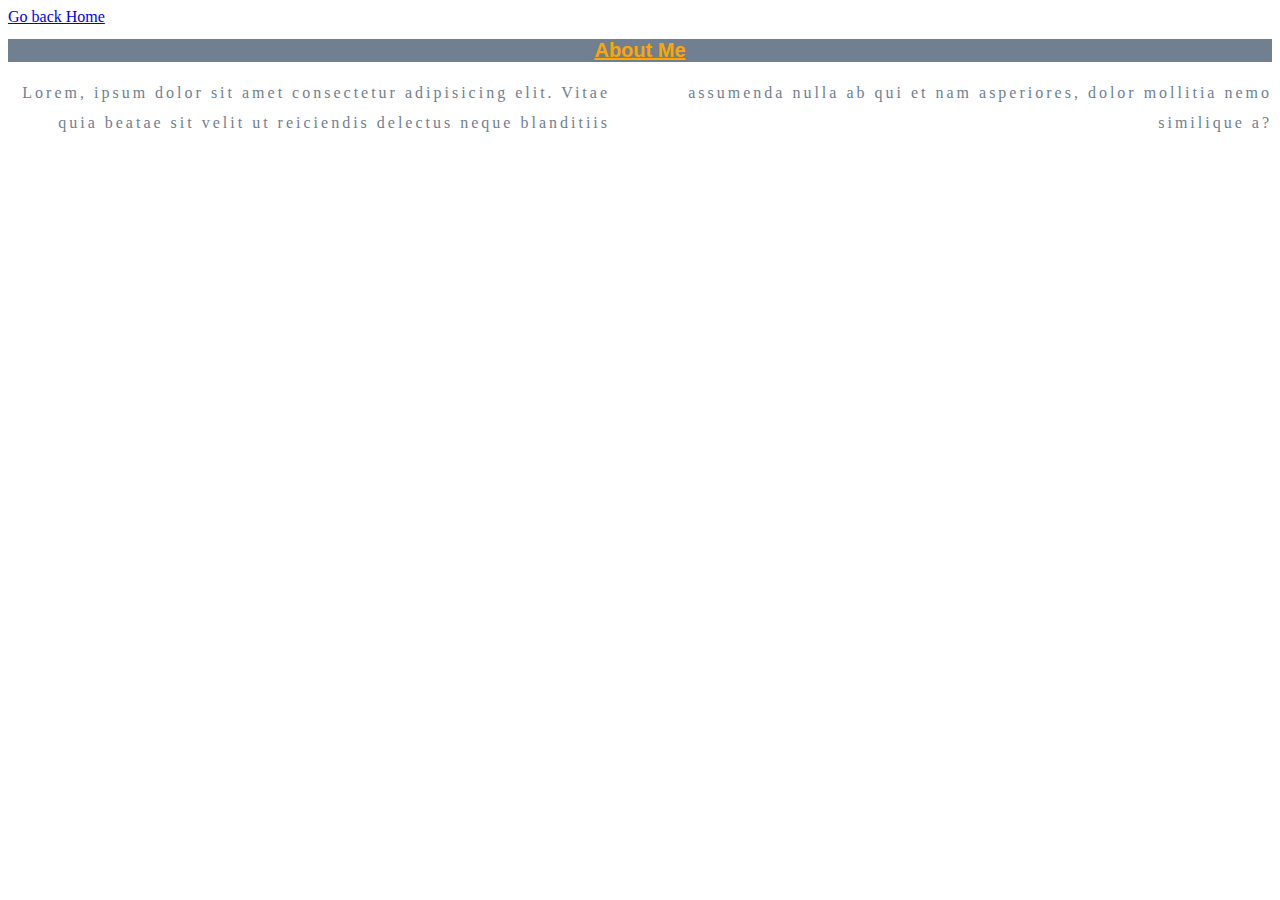
==== about.html @ 1510f0a1 "CSS Tutorial Day 1" ====
<!DOCTYPE html>
<html lang="en">
<head>
    <style>

    </style>
    <meta charset="UTF-8">
    <meta name="viewport" content="width=device-width, initial-scale=1.0">
    <title>CS BasicsS</title>
    <link rel="stylesheet" href="css/main.css">
</head>
<body>
    <a href="index.html">Go back Home</a>
  <h1>About Me</h1>  

  <p>Lorem, ipsum dolor sit amet consectetur adipisicing elit. Vitae quia beatae sit velit ut reiciendis delectus neque blanditiis assumenda nulla ab qui et nam asperiores, dolor mollitia nemo similique a?</p>
</body>
</html>
---- css/main.css ----
h1{
    color: orange;
    background-color: slategray;
    font-size: 20px;
    text-decoration: underline;
    font-family: Arial, Helvetica, sans-serif;
    text-align: center;
}
    




p{
    color: slategray;
    text-align: right;
    line-height: 30px;
    letter-spacing: 3px;
    column-count: 2;
    column-gap: 60px;
}



ul{
    border-width: 4px;
    border-style: solid;
    border-color: crimson;
    /* border-color:crimson */
    border-bottom: 4px solid crimson;
    border-left: 8px dashed crimson;
}
li{
    list-style-type: none;
}
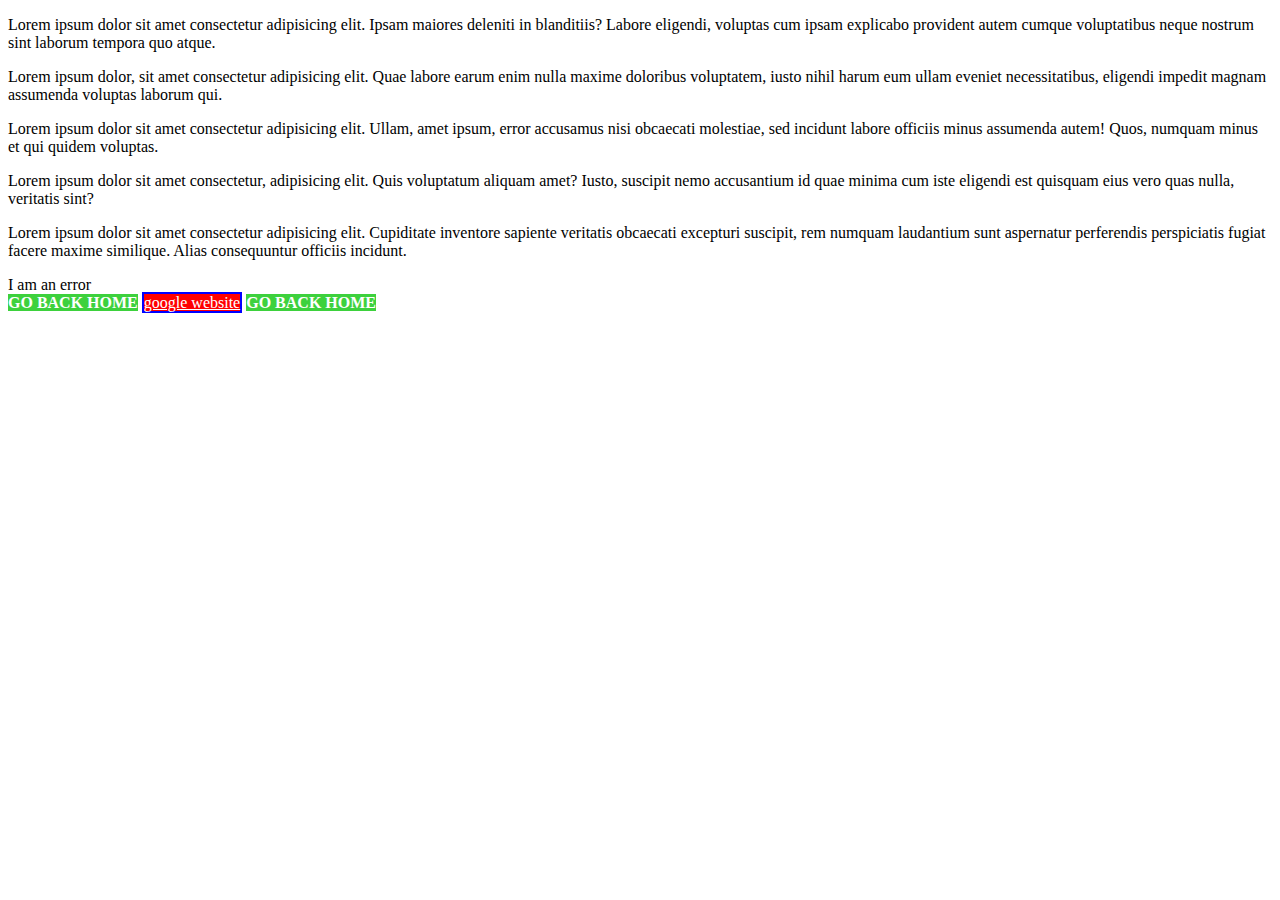
==== commit 0d6e4fcd: "Classes and Selectors" ====
--- a/about.html
+++ b/about.html
@@ -1,18 +1,32 @@
 <!DOCTYPE html>
 <html lang="en">
 <head>
-    <style>
-
-    </style>
     <meta charset="UTF-8">
     <meta name="viewport" content="width=device-width, initial-scale=1.0">
-    <title>CS BasicsS</title>
+    <title>CSS Basics</title>
     <link rel="stylesheet" href="css/main.css">
 </head>
 <body>
-    <a href="index.html">Go back Home</a>
-  <h1>About Me</h1>  
+    
+   
+<div id="content">
 
-  <p>Lorem, ipsum dolor sit amet consectetur adipisicing elit. Vitae quia beatae sit velit ut reiciendis delectus neque blanditiis assumenda nulla ab qui et nam asperiores, dolor mollitia nemo similique a?</p>
+<p>Lorem ipsum dolor sit amet consectetur adipisicing elit. Ipsam maiores deleniti in blanditiis? Labore eligendi, voluptas cum ipsam explicabo provident autem cumque voluptatibus neque nostrum sint laborum tempora quo atque.</p>
+
+<p class="error"> Lorem ipsum dolor, sit amet consectetur adipisicing elit. Quae labore earum enim nulla maxime doloribus voluptatem, iusto nihil harum eum ullam eveniet necessitatibus, eligendi impedit magnam assumenda voluptas laborum qui.</p>
+
+<p class="success">Lorem ipsum dolor sit amet consectetur adipisicing elit. Ullam, amet ipsum, error accusamus nisi obcaecati molestiae, sed incidunt labore officiis minus assumenda autem! Quos, numquam minus et qui quidem voluptas.</p>
+
+<p class="success feedback">Lorem ipsum dolor sit amet consectetur, adipisicing elit. Quis voluptatum aliquam amet? Iusto, suscipit nemo accusantium id quae minima cum iste eligendi est quisquam eius vero quas nulla, veritatis sint?</p>
+
+</div>
+
+<p>Lorem ipsum dolor sit amet consectetur adipisicing elit. Cupiditate inventore sapiente veritatis obcaecati excepturi suscipit, rem numquam laudantium sunt aspernatur perferendis perspiciatis fugiat facere maxime similique. Alias consequuntur officiis incidunt.</p>
+
+<div class="error">I am an error</div>
+<a href="index.html">Go back home</a>
+<a href="https://www.google.com">google website</a>
+<a href="index.html">Go back home</a> 
 </body>
-</html>+</html>
+
--- a/css/main.css
+++ b/css/main.css
@@ -1,16 +1,12 @@
-h1{
+/* h1{
     color: orange;
     background-color: slategray;
     font-size: 20px;
     text-decoration: underline;
-    font-family: Arial, Helvetica, sans-serif;
+    font-family: arial;
     text-align: center;
+    
 }
-    
-
-
-
-
 p{
     color: slategray;
     text-align: right;
@@ -19,17 +15,61 @@
     column-count: 2;
     column-gap: 60px;
 }
+ul{ */
+    /* border-width: 4px; */
+    /* border-style: solid;
+    border-color: crimson; */
+    /* border-bottom: 4px dotted crimson; */
+    /* border-left: 8px dashed #666162; */
+/* }
+li{
+    /* list-style-type: none; */
+    /* text-shadow: 2px 2px lightgray */
+    /* text-shadow: 2px 2px #e9e9e9 */
 
 
+ 
+/* 
+span {
+   display: inline-block;
+    margin: 20px;
+    padding: 20px;
+}
 
-ul{
-    border-width: 4px;
-    border-style: solid;
-    border-color: crimson;
-    /* border-color:crimson */
-    border-bottom: 4px solid crimson;
-    border-left: 8px dashed crimson;
+div {
+    /* display: inline; */
+    /* border: 2px solid crimson; */
+    /* margin: 20px;
+    padding: 20px;  */
+/* } */ 
+
+/* 
+p.error{
+    color: red;
 }
-li{
-    list-style-type: none;
-}+p.success{
+    color: #3bc03b;
+}
+p.success.feedback{
+    border: 1px dashed #3bc03b;
+}
+#content{
+    background-color: #ebebeb;
+    padding: 20px;
+} */
+/* div .error {
+    color: red;
+} */
+
+a[href*="index.html"]{
+    background-color: #3dd13d;
+    color: white;
+    text-decoration: none;
+    font-weight: bold;
+    text-transform: uppercase;
+}
+a[href$=".com"]{
+    color: white;
+    background: red;
+    border: 2px solid blue;
+} 
